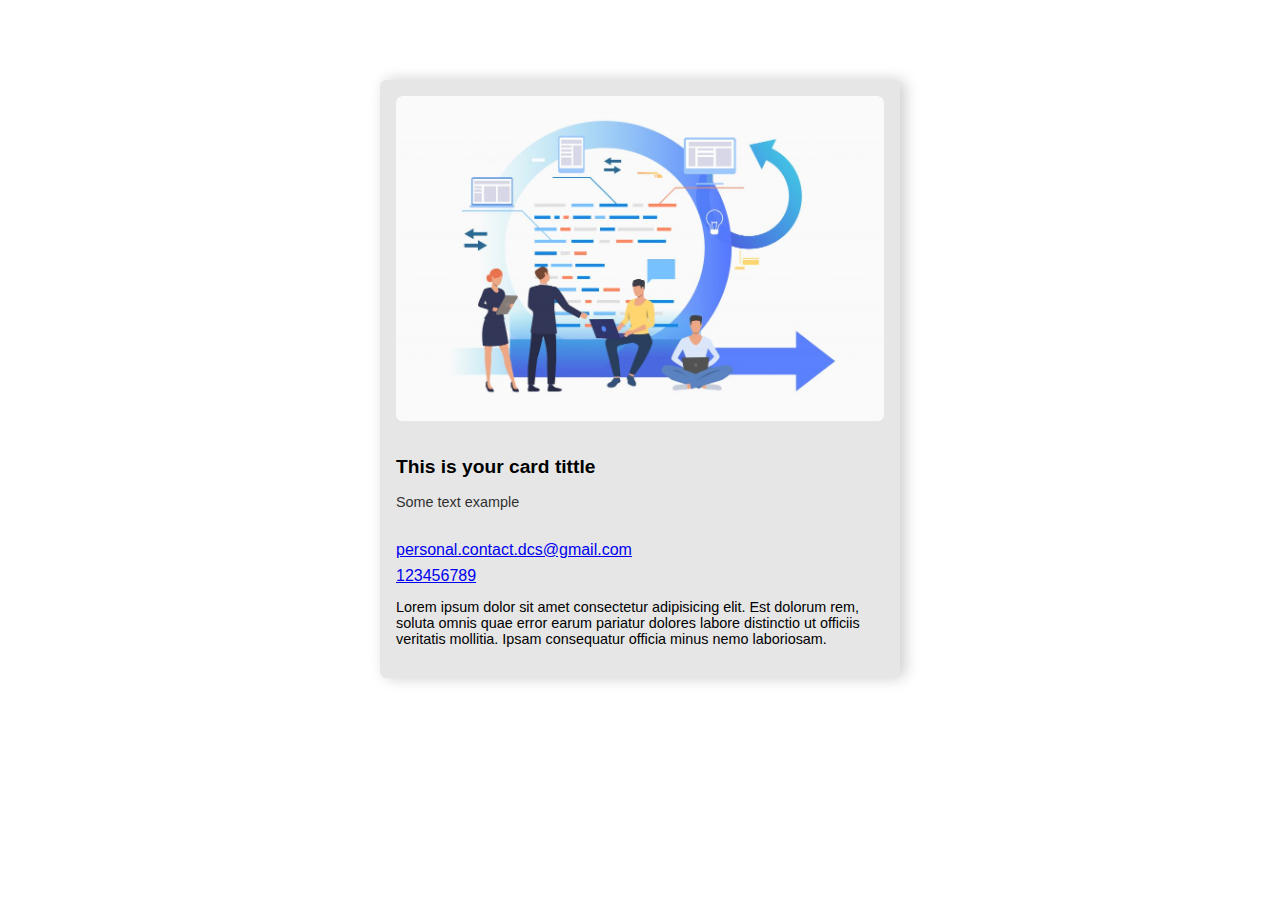
==== css-card/index.html @ c854719a "css-card folder" ====
<!DOCTYPE html>
<html lang="en">
	<head>
		<meta charset="UTF-8" />
		<meta http-equiv="X-UA-Compatible" content="IE=edge" />
		<meta name="viewport" content="width=device-width, initial-scale=1.0" />
		<link rel="stylesheet" href="styles.css" />
		<title>Document</title>
	</head>
	<body>
		<article class="card">
			<div class="card__image-container">
				<img src="image.jpg" alt="profile" class="card__image" />
			</div>
			<div class="card__header">
				<h2 class="card__title no-margin">This is your card tittle</h2>
				<p
					class="card__subtitle"
					data-section="profile"
					data-value="rol"
				>
					Some text example
				</p>
			</div>
			<div class="card__body">
				<div class="card__link">
					<i class="fas fa-envelope icon"></i>
					<a href="mailto:doriandesings@gmail.com"
						>personal.contact.dcs@gmail.com</a
					>
				</div>
				<div class="card__link">
					<i class="fas fa-phone-alt icon"></i>
					<a href="tel:+34123456789">123456789</a>
				</div>
				<p
					class="card__text"
					data-section="profile"
					data-value="description"
				>
					Lorem ipsum dolor sit amet consectetur adipisicing elit. Est
					dolorum rem, soluta omnis quae error earum pariatur dolores
					labore distinctio ut officiis veritatis mollitia. Ipsam
					consequatur officia minus nemo laboriosam.
				</p>
			</div>
		</article>
	</body>
</html>
---- css-card/styles.css ----
* {
	box-sizing: border-box;
}

body {
	margin: 0;
	font-family: "Kanit", sans-serif;
}

img {
	max-width: 100%;
}

.card {
	margin-top: 5em;
	margin-right: auto;
	margin-left: auto;
	padding: 1em;
	border-radius: 0.4em;
	background-color: hsl(0, 0%, 90%);
	box-shadow: 5px 0 15px rgb(0 0 0 / 0.2);
	width: 520px;
}

.card__image {
	border-radius: 0.4em;
}

.card__image-container {
	min-width: 320px;
	border-radius: 0.4em;
	overflow: hidden;
}

.card__header {
	padding: 1em 0;
}

.card__title {
	font-size: 1.2rem;
}

.card__subtitle {
	font-size: 0.9rem;
	opacity: 0.8;
}

.card__link {
	margin-bottom: 0.5em;
}

.card__text {
	font-size: 0.9rem;
}
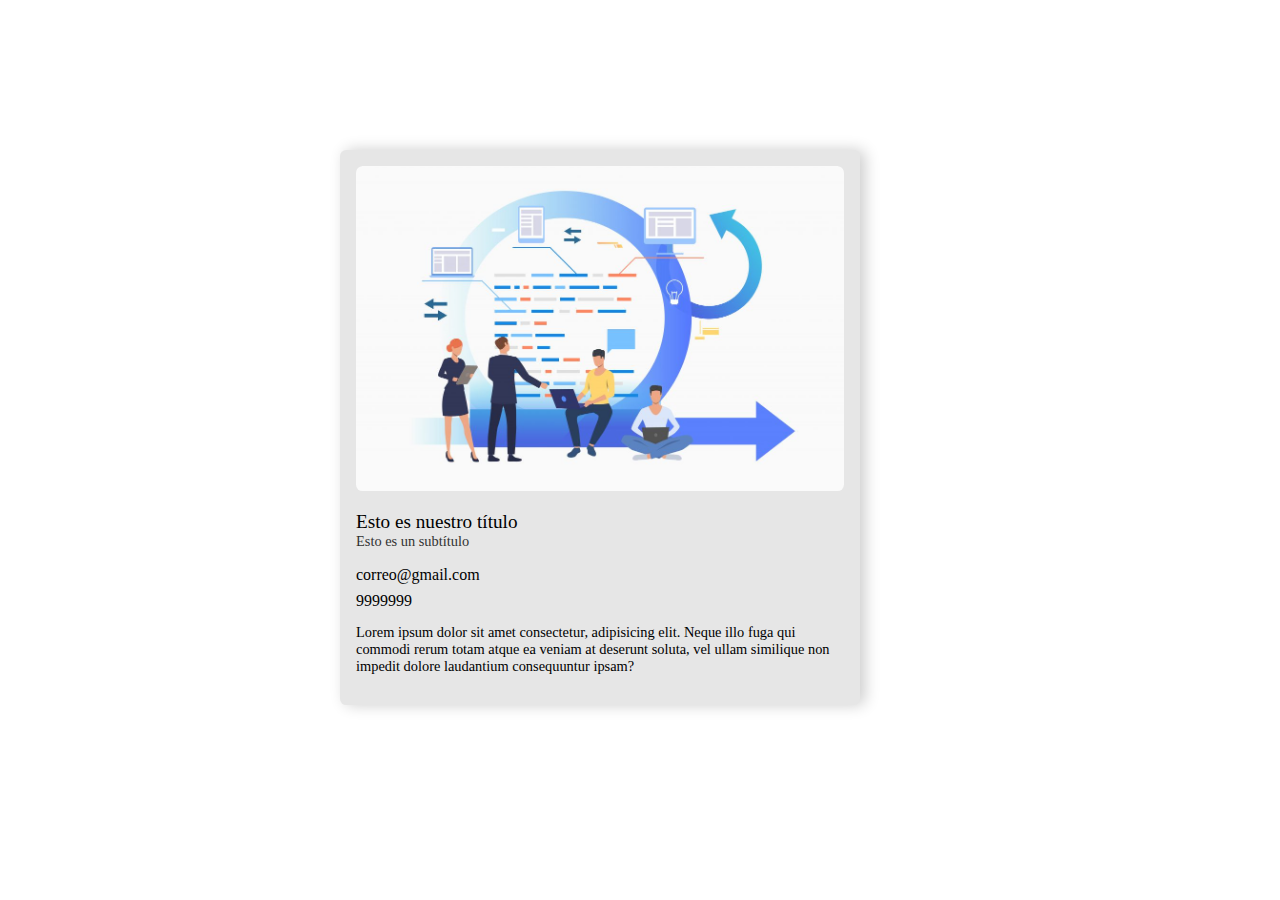
==== commit 25794c06: "css-card, css-multiple-cards folders" ====
--- a/css-card/index.html
+++ b/css-card/index.html
@@ -8,42 +8,33 @@
 		<title>Document</title>
 	</head>
 	<body>
-		<article class="card">
-			<div class="card__image-container">
-				<img src="image.jpg" alt="profile" class="card__image" />
-			</div>
-			<div class="card__header">
-				<h2 class="card__title no-margin">This is your card tittle</h2>
-				<p
-					class="card__subtitle"
-					data-section="profile"
-					data-value="rol"
-				>
-					Some text example
-				</p>
-			</div>
-			<div class="card__body">
-				<div class="card__link">
-					<i class="fas fa-envelope icon"></i>
-					<a href="mailto:doriandesings@gmail.com"
-						>personal.contact.dcs@gmail.com</a
-					>
+		<div class="temp">
+			<article class="card">
+				<div class="card__image-container">
+					<img class="card__image" src="image.jpg" alt="" />
 				</div>
-				<div class="card__link">
-					<i class="fas fa-phone-alt icon"></i>
-					<a href="tel:+34123456789">123456789</a>
+
+				<div class="card__header">
+					<div class="card__tittle">Esto es nuestro título</div>
+					<div class="card__subtittle">Esto es un subtítulo</div>
 				</div>
-				<p
-					class="card__text"
-					data-section="profile"
-					data-value="description"
-				>
-					Lorem ipsum dolor sit amet consectetur adipisicing elit. Est
-					dolorum rem, soluta omnis quae error earum pariatur dolores
-					labore distinctio ut officiis veritatis mollitia. Ipsam
-					consequatur officia minus nemo laboriosam.
-				</p>
-			</div>
-		</article>
+
+				<div class="card__body">
+					<div class="card__link">
+						<a href="#">correo@gmail.com</a>
+					</div>
+					<div class="card__link">
+						<a href="#">9999999</a>
+					</div>
+
+					<p class="card__text">
+						Lorem ipsum dolor sit amet consectetur, adipisicing
+						elit. Neque illo fuga qui commodi rerum totam atque ea
+						veniam at deserunt soluta, vel ullam similique non
+						impedit dolore laudantium consequuntur ipsam?
+					</p>
+				</div>
+			</article>
+		</div>
 	</body>
 </html>
--- a/css-card/styles.css
+++ b/css-card/styles.css
@@ -4,21 +4,29 @@
 
 body {
 	margin: 0;
-	font-family: "Kanit", sans-serif;
 }
-
+/*NO COPIAR*/
+.temp {
+	margin-top: 150px;
+	margin-left: auto;
+	margin-right: auto;
+	width: 600px;
+}
+/*FIN NO COPIAR*/
 img {
 	max-width: 100%;
 }
 
+a {
+	text-decoration: none;
+	color: black;
+}
+
 .card {
-	margin-top: 5em;
-	margin-right: auto;
-	margin-left: auto;
 	padding: 1em;
 	border-radius: 0.4em;
-	background-color: hsl(0, 0%, 90%);
-	box-shadow: 5px 0 15px rgb(0 0 0 / 0.2);
+	background-color: #e6e6e6;
+	box-shadow: 5px 0 15px rgb(0 0 0 /0.2);
 	width: 520px;
 }
 
@@ -36,11 +44,11 @@
 	padding: 1em 0;
 }
 
-.card__title {
+.card__tittle {
 	font-size: 1.2rem;
 }
 
-.card__subtitle {
+.card__subtittle {
 	font-size: 0.9rem;
 	opacity: 0.8;
 }
